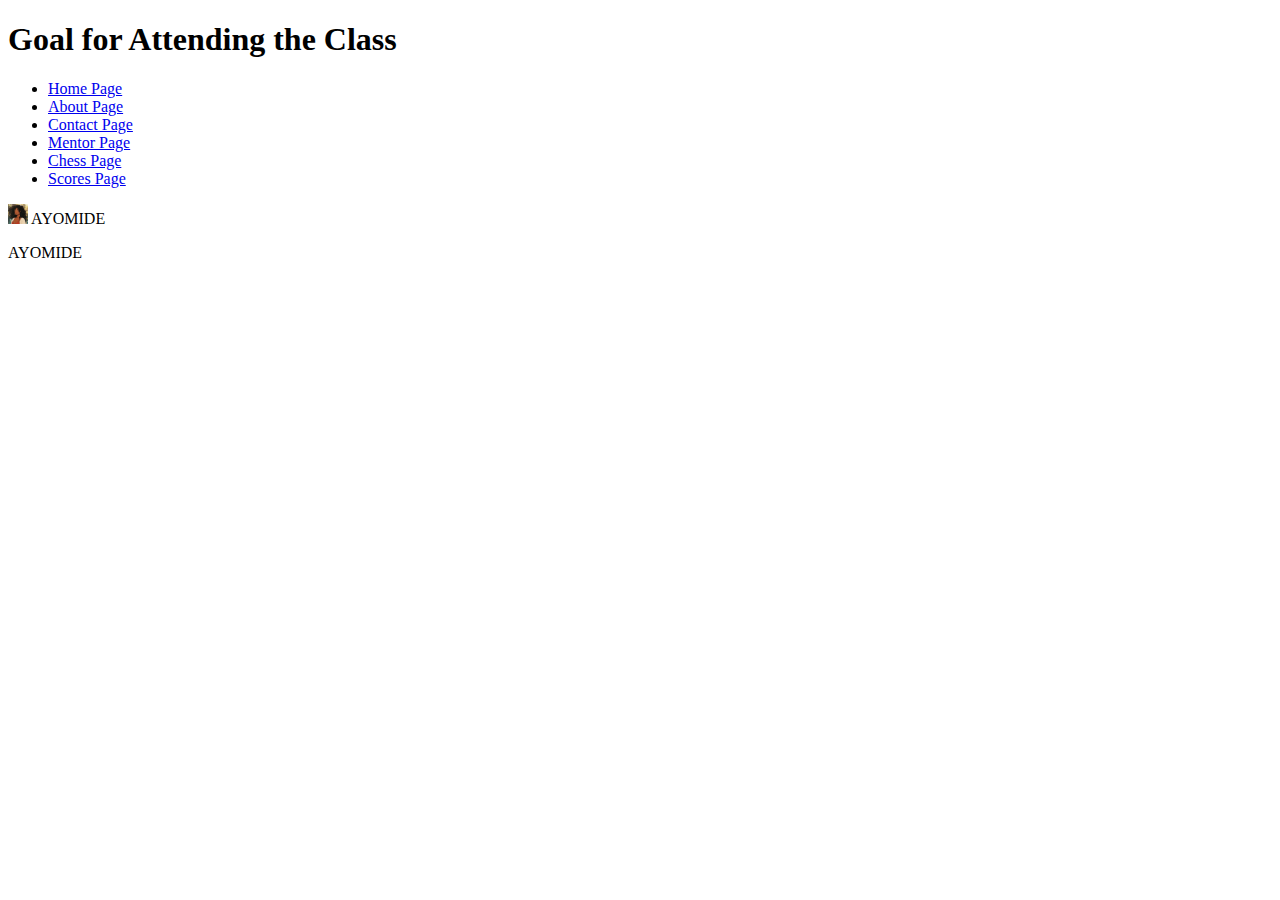
==== About.html @ e2aef7b4 "first commit" ====
<!DOCTYPE html>
<html lang="en">

<head>
    <meta charset="UTF-8">
    <meta name="viewport" content="width=device-width, initial-scale=1.0">
    <title>Document</title>
</head>

<body>
    <header>
        <h1>Goal for Attending the Class</h1>
        <nav>
            <ul>
                <li>
                    <a href="index.html">Home Page</a>
                </li>
                <li>
                    <a href="About.html">About Page</a>
                </li>
                <li>
                    <a href="Contact.html">Contact Page</a>
                </li>
                <li>
                    <a href="Mentor.html"> Mentor Page</a>
                </li>
                <li>
                    <a href="Chess.html">Chess Page</a>
                </li>
                <li>
                    <a href="Scores.html">Scores Page</a>
                </li>
            </ul>

        </nav>
        <img src="ProfilePic.png" alt="ProfilePic width=" 20px " height=" 20px "> AYOMIDE
        <p>AYOMIDE</p>
    </header>
</body>

</html>
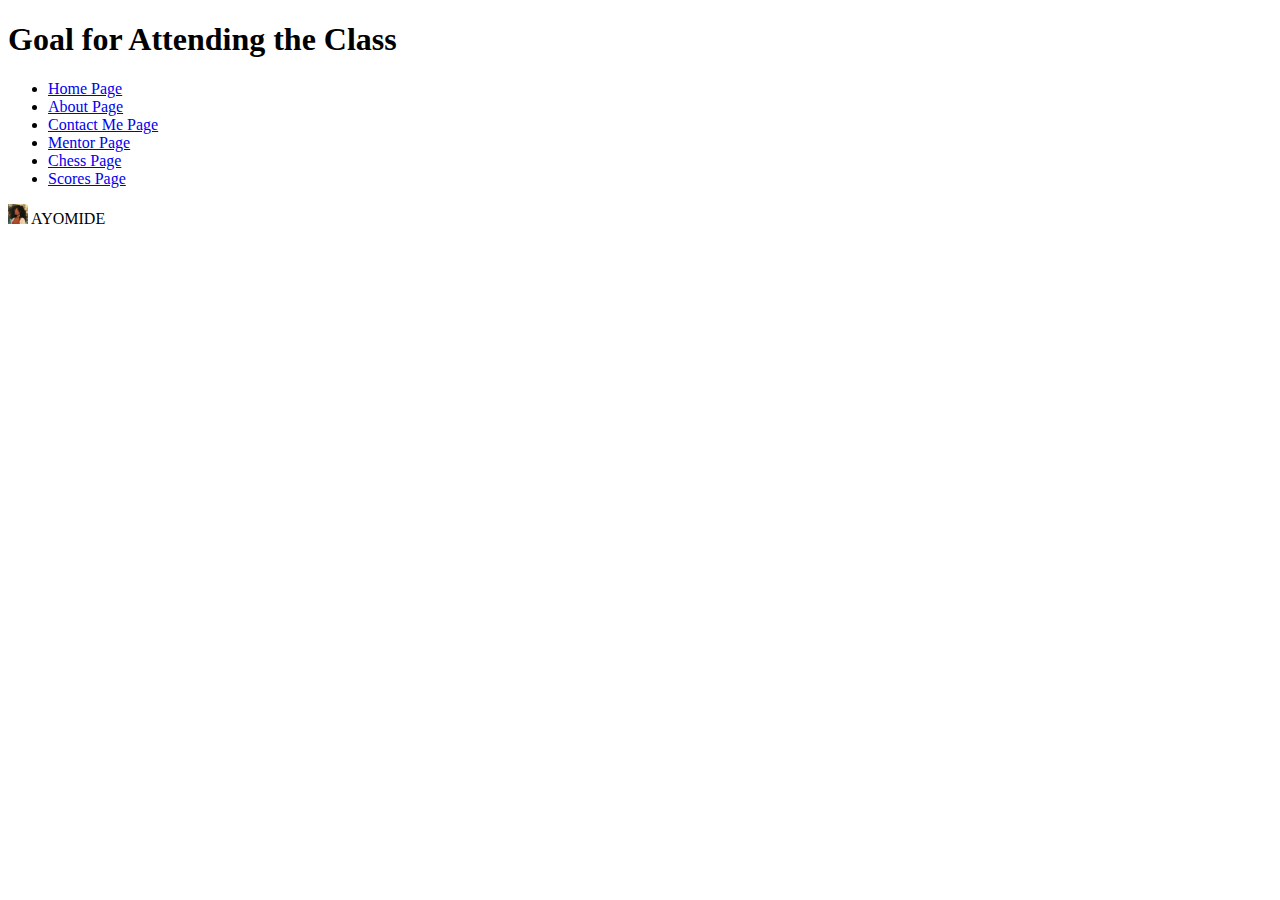
==== commit defe3f6a: "first commit" ====
--- a/About.html
+++ b/About.html
@@ -19,7 +19,7 @@
                     <a href="About.html">About Page</a>
                 </li>
                 <li>
-                    <a href="Contact.html">Contact Page</a>
+                    <a href="ContactMe.html">Contact Me Page</a>
                 </li>
                 <li>
                     <a href="Mentor.html"> Mentor Page</a>
@@ -34,7 +34,7 @@
 
         </nav>
         <img src="ProfilePic.png" alt="ProfilePic width=" 20px " height=" 20px "> AYOMIDE
-        <p>AYOMIDE</p>
+        <!-- <p>AYOMIDE</p> -->
     </header>
 </body>
 
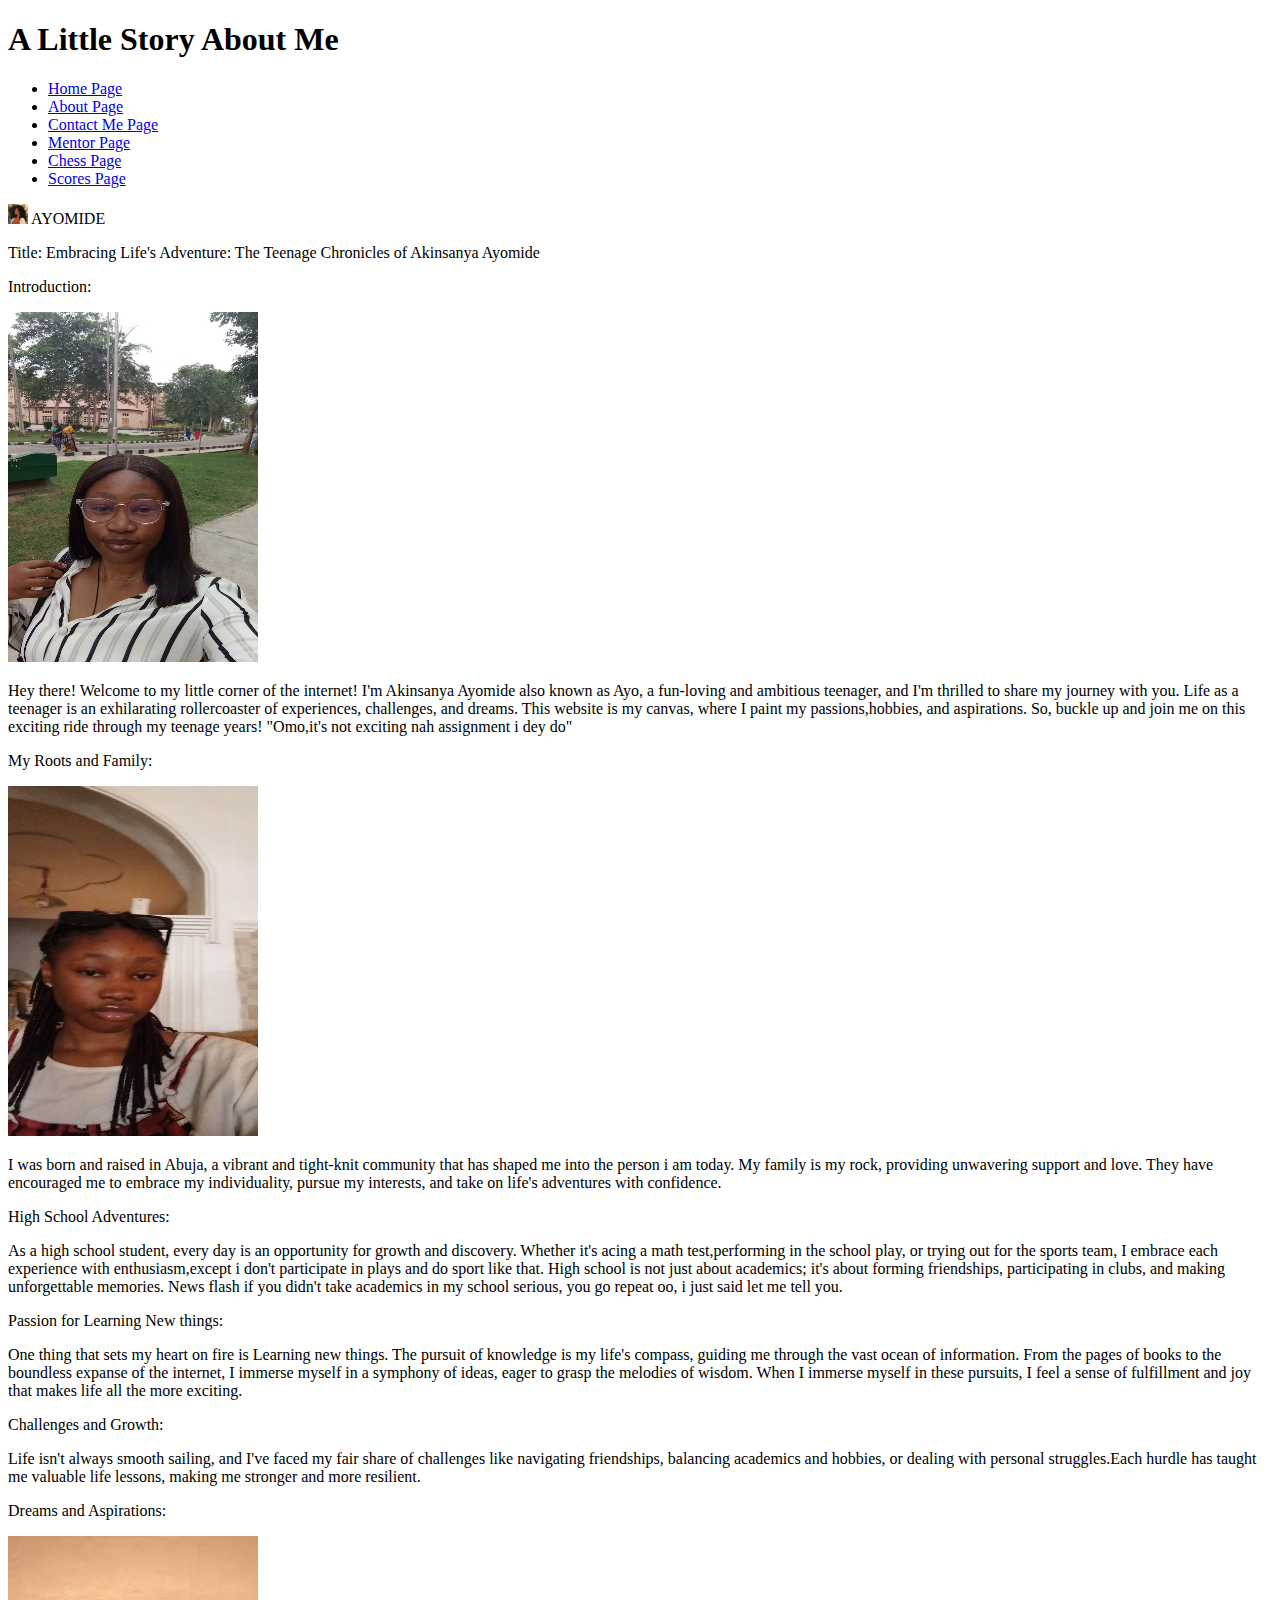
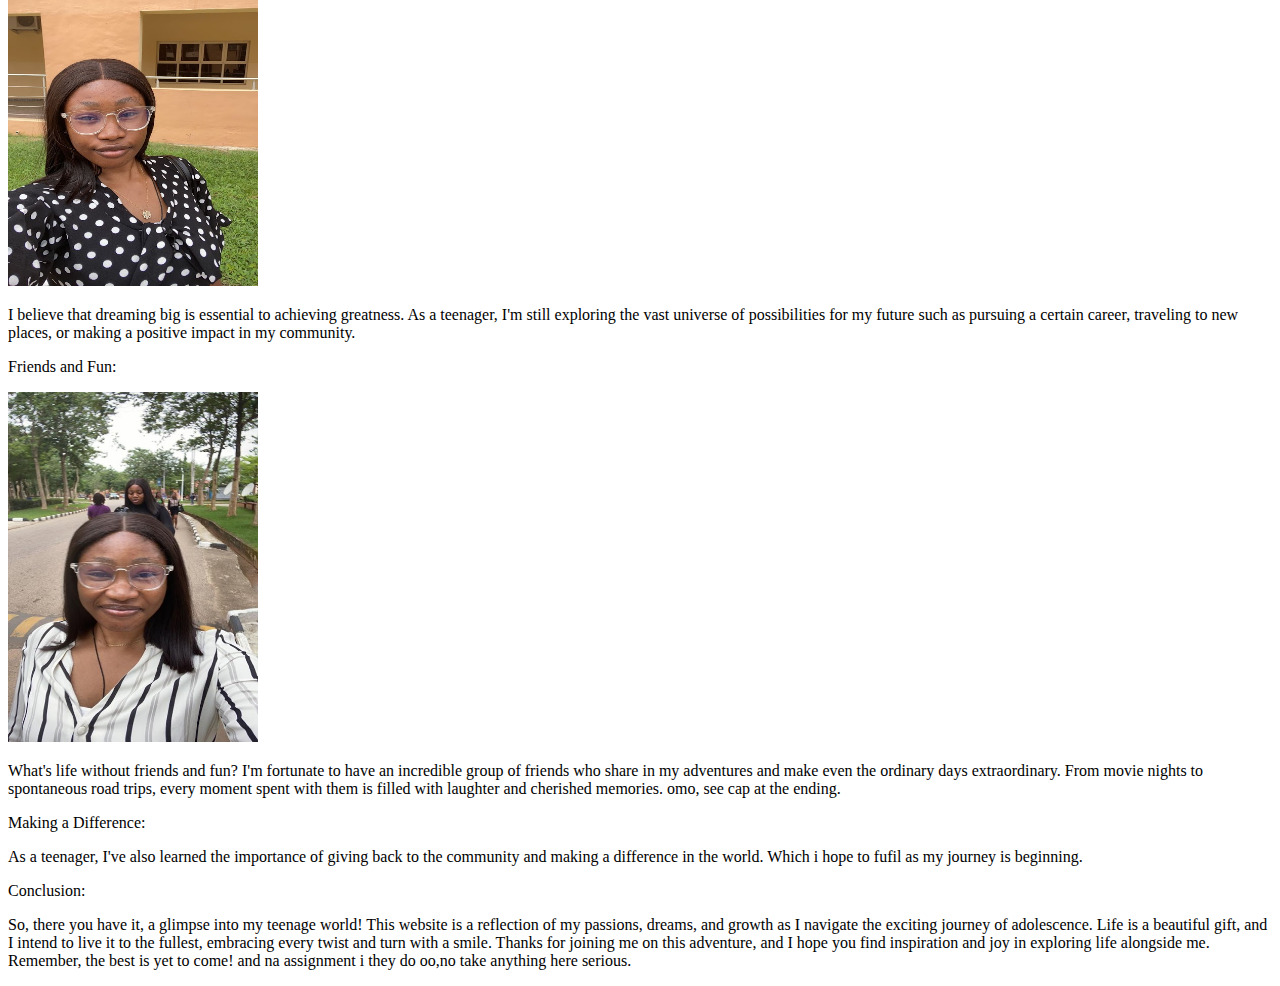
==== commit 1c15a031: "first commit" ====
--- a/About.html
+++ b/About.html
@@ -9,7 +9,7 @@
 
 <body>
     <header>
-        <h1>Goal for Attending the Class</h1>
+        <h1>A Little Story About Me</h1>
         <nav>
             <ul>
                 <li>
@@ -33,9 +33,79 @@
             </ul>
 
         </nav>
-        <img src="ProfilePic.png" alt="ProfilePic width=" 20px " height=" 20px "> AYOMIDE
+        <img src="ProfilePic.png" alt="ProfilePic" width=" 20px " height=" 20px "> AYOMIDE
         <!-- <p>AYOMIDE</p> -->
     </header>
+    <main>
+
+
+
+
+        <p>Title: Embracing Life's Adventure: The Teenage Chronicles of Akinsanya Ayomide
+
+        <p>Introduction:</p>
+        <img src="ayoo.jpg" alt="me" width=" 250px " height=" 350px ">
+        <p>Hey there! Welcome to my little corner of the internet! I'm Akinsanya Ayomide also known as Ayo, a
+            fun-loving and ambitious teenager, and I'm thrilled to share my journey with you. Life as a teenager is an
+            exhilarating rollercoaster of experiences, challenges, and dreams. This website is my canvas, where I paint
+            my passions,hobbies, and aspirations. So, buckle up and join me on this exciting ride through my teenage
+            years! "Omo,it's not exciting nah assignment i dey do"</p>
+
+        <p>My Roots and Family:</p>
+        <img src=" ay.jpg" alt="" width=" 250px " height=" 350px ">
+        <p>I was born and raised in Abuja, a vibrant and tight-knit community that has shaped me into the
+            person i am today. My family is my rock, providing unwavering support and love. They have encouraged me to
+            embrace my individuality, pursue my interests, and take on life's adventures with confidence.</p>
+
+        <p>High School Adventures:</p>
+        <p>As a high school student, every day is an opportunity for growth and discovery. Whether it's acing a math
+            test,performing in the school play, or trying out for the sports team, I embrace each experience with
+            enthusiasm,except i don't participate in plays and do sport like that. High school is not just about
+            academics; it's about forming friendships, participating in clubs, and making unforgettable memories. News
+            flash if you didn't take academics in my school serious, you go repeat oo, i just said let me tell you.</p>
+
+        <p>Passion for Learning New things:</p>
+        <p>One thing that sets my heart on fire is Learning new things. The pursuit of knowledge is my life's compass,
+            guiding me through the vast ocean of information. From the pages of books to the boundless expanse of the
+            internet, I immerse myself in a symphony of ideas, eager to grasp the melodies of wisdom. When I immerse
+            myself in these pursuits, I feel a sense of fulfillment and joy that makes life all the more exciting.</p>
+
+        <p>Challenges and Growth:</p>
+        <p>Life isn't always smooth sailing, and I've faced my fair share of challenges like navigating friendships,
+            balancing academics and hobbies, or dealing with personal struggles.Each hurdle has taught me valuable life
+            lessons, making me stronger and more resilient.</p>
+
+        <p>Dreams and Aspirations:</p>
+        <img src="grace.jpg" alt="me" width=" 250px " height=" 350px ">
+        <p>I believe that dreaming big is essential to achieving greatness. As a teenager, I'm still exploring the vast
+            universe of possibilities for my future such as pursuing a certain career, traveling to new places, or
+            making a positive impact in my community.</p>
+
+
+        <p> Friends and Fun:</p>
+        <img src="gracee.jpg" alt="me" width=" 250px " height=" 350px ">
+        <p>What's life without friends and fun? I'm fortunate to have an incredible group of friends who share in my
+            adventures and make even the ordinary days extraordinary. From movie nights to spontaneous road trips, every
+            moment spent with them is filled with laughter and cherished memories. omo, see cap at the ending.</p>
+
+        <p>Making a Difference:</p>
+        <p>As a teenager, I've also learned the importance of giving back to the community and making a difference in
+            the world. Which i hope to fufil as my journey is beginning.</p>
+
+
+        <p>Conclusion:</p>
+        <p>So, there you have it, a glimpse into my teenage world! This website is a reflection of my passions,
+            dreams, and growth as I navigate the exciting journey of adolescence. Life is a beautiful gift, and I intend
+            to live it to the fullest, embracing every twist and turn with a smile. Thanks for joining me on this
+            adventure, and I hope you find inspiration and joy in exploring life alongside me. Remember, the best is yet
+            to come! and na assignment i they do oo,no take anything here serious. </p>
+
+
+
+
+
+        </p>
+    </main>
 </body>
 
 </html>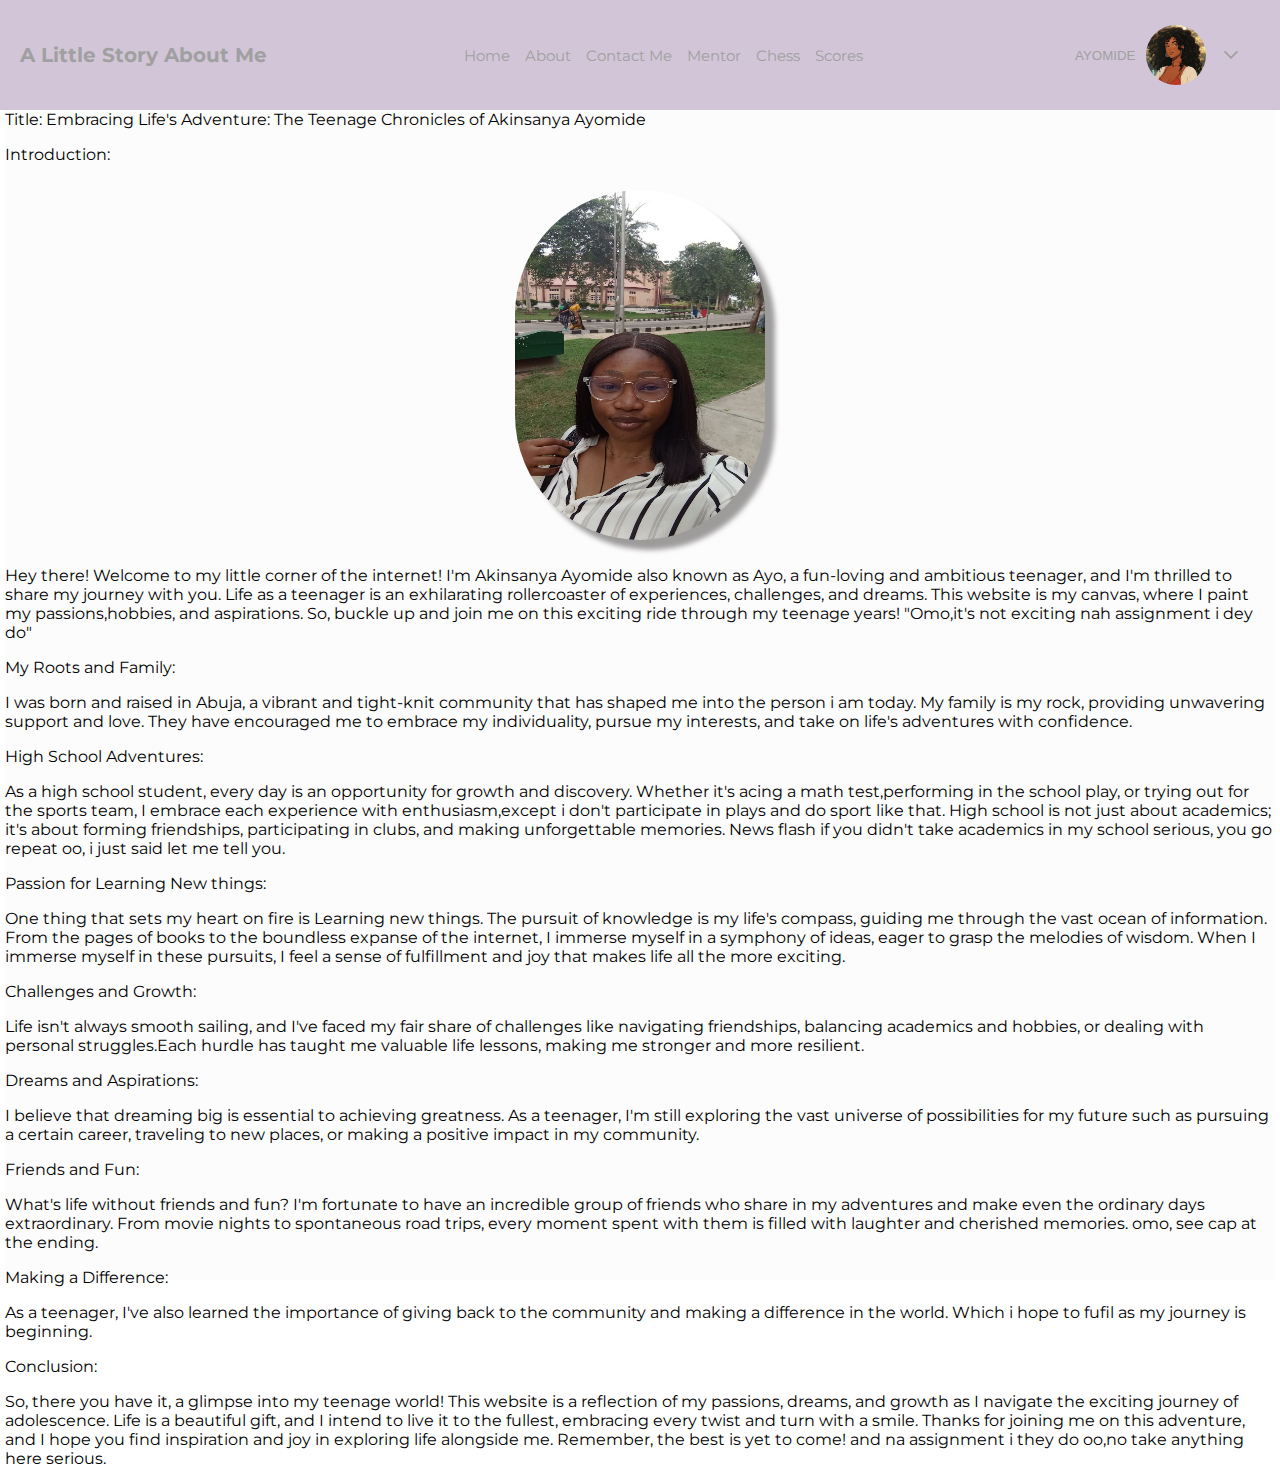
==== commit 4d7cd5c3: "firt commit" ====
--- a/About.html
+++ b/About.html
@@ -4,6 +4,13 @@
 <head>
     <meta charset="UTF-8">
     <meta name="viewport" content="width=device-width, initial-scale=1.0">
+    <link rel="preconnect" href="https://fonts.googleapis.com">
+    <link rel="preconnect" href="https://fonts.gstatic.com" crossorigin>
+    <link
+        href="https://fonts.googleapis.com/css2?family=Montserrat:ital,wght@0,100;0,200;0,300;0,400;0,500;0,600;0,700;0,800;0,900;1,100;1,200;1,300;1,400;1,500;1,600;1,700;1,800;1,900&display=swap"
+        rel="stylesheet">
+    <link rel="stylesheet" href="./style/About.css">
+    <link rel="stylesheet" href="./style/Assignment.css">
     <title>Document</title>
 </head>
 
@@ -13,28 +20,33 @@
         <nav>
             <ul>
                 <li>
-                    <a href="index.html">Home Page</a>
+                    <a href="index.html">Home</a>
                 </li>
                 <li>
-                    <a href="About.html">About Page</a>
+                    <a href="About.html">About</a>
                 </li>
                 <li>
-                    <a href="ContactMe.html">Contact Me Page</a>
+                    <a href="ContactMe.html">Contact Me</a>
                 </li>
                 <li>
-                    <a href="Mentor.html"> Mentor Page</a>
+                    <a href="Mentor.html"> Mentor</a>
                 </li>
                 <li>
-                    <a href="Chess.html">Chess Page</a>
+                    <a href="Chess.html">Chess</a>
                 </li>
                 <li>
-                    <a href="Scores.html">Scores Page</a>
+                    <a href="Scores.html">Scores</a>
                 </li>
             </ul>
 
         </nav>
-        <img src="ProfilePic.png" alt="ProfilePic" width=" 20px " height=" 20px "> AYOMIDE
-        <!-- <p>AYOMIDE</p> -->
+        <button class="ProfilePic">
+            <p>AYOMIDE</p>
+            <img src="./image/ProfilePic.png" alt="ProfilePic">
+            <svg xmlns="http://www.w3.org/2000/svg" height="28" viewBox="0 -960 960 960" width="28">
+                <path d="M480-345 240-585l43-43 197 198 197-197 43 43-240 239Z" />
+            </svg>
+            <!-- <p>AYOMIDE</p> -->
     </header>
     <main>
 
@@ -44,60 +56,73 @@
         <p>Title: Embracing Life's Adventure: The Teenage Chronicles of Akinsanya Ayomide
 
         <p>Introduction:</p>
-        <img src="ayoo.jpg" alt="me" width=" 250px " height=" 350px ">
+        <div class="logo-container">
+            <img src="./image/ayoo.jpg" alt="me" width=" 250px " height=" 350px ">
+        </div>
         <p>Hey there! Welcome to my little corner of the internet! I'm Akinsanya Ayomide also known as Ayo, a
-            fun-loving and ambitious teenager, and I'm thrilled to share my journey with you. Life as a teenager is an
-            exhilarating rollercoaster of experiences, challenges, and dreams. This website is my canvas, where I paint
+            fun-loving and ambitious teenager, and I'm thrilled to share my journey with you. Life as a teenager is
+            an
+            exhilarating rollercoaster of experiences, challenges, and dreams. This website is my canvas, where I
+            paint
             my passions,hobbies, and aspirations. So, buckle up and join me on this exciting ride through my teenage
             years! "Omo,it's not exciting nah assignment i dey do"</p>
 
         <p>My Roots and Family:</p>
-        <img src=" ay.jpg" alt="" width=" 250px " height=" 350px ">
         <p>I was born and raised in Abuja, a vibrant and tight-knit community that has shaped me into the
-            person i am today. My family is my rock, providing unwavering support and love. They have encouraged me to
+            person i am today. My family is my rock, providing unwavering support and love. They have encouraged me
+            to
             embrace my individuality, pursue my interests, and take on life's adventures with confidence.</p>
 
         <p>High School Adventures:</p>
         <p>As a high school student, every day is an opportunity for growth and discovery. Whether it's acing a math
             test,performing in the school play, or trying out for the sports team, I embrace each experience with
             enthusiasm,except i don't participate in plays and do sport like that. High school is not just about
-            academics; it's about forming friendships, participating in clubs, and making unforgettable memories. News
-            flash if you didn't take academics in my school serious, you go repeat oo, i just said let me tell you.</p>
+            academics; it's about forming friendships, participating in clubs, and making unforgettable memories.
+            News
+            flash if you didn't take academics in my school serious, you go repeat oo, i just said let me tell you.
+        </p>
 
         <p>Passion for Learning New things:</p>
-        <p>One thing that sets my heart on fire is Learning new things. The pursuit of knowledge is my life's compass,
-            guiding me through the vast ocean of information. From the pages of books to the boundless expanse of the
+        <p>One thing that sets my heart on fire is Learning new things. The pursuit of knowledge is my life's
+            compass,
+            guiding me through the vast ocean of information. From the pages of books to the boundless expanse of
+            the
             internet, I immerse myself in a symphony of ideas, eager to grasp the melodies of wisdom. When I immerse
-            myself in these pursuits, I feel a sense of fulfillment and joy that makes life all the more exciting.</p>
+            myself in these pursuits, I feel a sense of fulfillment and joy that makes life all the more exciting.
+        </p>
 
         <p>Challenges and Growth:</p>
         <p>Life isn't always smooth sailing, and I've faced my fair share of challenges like navigating friendships,
-            balancing academics and hobbies, or dealing with personal struggles.Each hurdle has taught me valuable life
+            balancing academics and hobbies, or dealing with personal struggles.Each hurdle has taught me valuable
+            life
             lessons, making me stronger and more resilient.</p>
 
         <p>Dreams and Aspirations:</p>
-        <img src="grace.jpg" alt="me" width=" 250px " height=" 350px ">
-        <p>I believe that dreaming big is essential to achieving greatness. As a teenager, I'm still exploring the vast
+        <p>I believe that dreaming big is essential to achieving greatness. As a teenager, I'm still exploring the
+            vast
             universe of possibilities for my future such as pursuing a certain career, traveling to new places, or
             making a positive impact in my community.</p>
 
 
         <p> Friends and Fun:</p>
-        <img src="gracee.jpg" alt="me" width=" 250px " height=" 350px ">
         <p>What's life without friends and fun? I'm fortunate to have an incredible group of friends who share in my
-            adventures and make even the ordinary days extraordinary. From movie nights to spontaneous road trips, every
+            adventures and make even the ordinary days extraordinary. From movie nights to spontaneous road trips,
+            every
             moment spent with them is filled with laughter and cherished memories. omo, see cap at the ending.</p>
 
         <p>Making a Difference:</p>
-        <p>As a teenager, I've also learned the importance of giving back to the community and making a difference in
+        <p>As a teenager, I've also learned the importance of giving back to the community and making a difference
+            in
             the world. Which i hope to fufil as my journey is beginning.</p>
 
 
         <p>Conclusion:</p>
         <p>So, there you have it, a glimpse into my teenage world! This website is a reflection of my passions,
-            dreams, and growth as I navigate the exciting journey of adolescence. Life is a beautiful gift, and I intend
+            dreams, and growth as I navigate the exciting journey of adolescence. Life is a beautiful gift, and I
+            intend
             to live it to the fullest, embracing every twist and turn with a smile. Thanks for joining me on this
-            adventure, and I hope you find inspiration and joy in exploring life alongside me. Remember, the best is yet
+            adventure, and I hope you find inspiration and joy in exploring life alongside me. Remember, the best is
+            yet
             to come! and na assignment i they do oo,no take anything here serious. </p>
 
 
--- a/style/About.css
+++ b/style/About.css
@@ -0,0 +1,21 @@
+main {
+    background-color: #f0f0f033;
+    overflow-y: relative;
+}
+
+.logo-container {
+    display: flex;
+    flex-direction: column;
+    align-items: center;
+    padding: 10px;
+
+}
+
+.logo-container img {
+    max-width: 100%;
+    background-color: #d2c5d8;
+    box-shadow: 10px 10px 5px 0px #696464a3;
+    -webkit-box-shadow: 10px 10px 5px 0px #696464a3;
+    -moz-box-shadow: 10px 10px 5px 0px #696464a3;
+    border-radius: 500px 500px 500px 500px;
+}--- a/style/Assignment.css
+++ b/style/Assignment.css
@@ -0,0 +1,86 @@
+* {
+    box-sizing: border-box;
+}
+
+body {
+    margin: 0;
+    padding: 0;
+    font-family: 'Montserrat', sans-serif;
+}
+
+main {
+    max-width: 100vw;
+    max-height: calc(100vw - 110px);
+    margin: 5px;
+    margin-top: 110px;
+}
+
+h1,
+h2 {
+    margin: 0;
+}
+
+button {
+    cursor: pointer;
+}
+
+
+header {
+    background-color: #d2c5d8;
+    padding: 0px 20px;
+    height: 110px;
+    display: flex;
+    flex-direction: row;
+    align-items: center;
+    justify-content: space-between;
+    position: fixed;
+    top: 0;
+    left: 0;
+    width: 100vw;
+    z-index: 1;
+}
+
+header h1 {
+    color: #a0a0a0;
+    margin: 0;
+    font-size: 20px;
+}
+
+nav ul {
+    display: flex;
+    justify-content: space-between;
+    list-style-type: none;
+    padding: 0;
+    width: 400px;
+}
+
+header nav a {
+    color: #a0a0a0;
+    font-size: 15px;
+    text-decoration: none;
+}
+
+.ProfilePic {
+    display: flex;
+    align-items: center;
+    justify-content: space-between;
+    background: transparent;
+    border: none;
+    width: 200px;
+    height: 80px;
+    padding: 0px 15px;
+}
+
+.ProfilePic p {
+    color: #a0a0a0;
+}
+
+.ProfilePic img {
+    width: 60px;
+    height: 60px;
+    border-radius: 50%;
+}
+
+.ProfilePic svg path {
+    fill: #a0a0a0;
+}